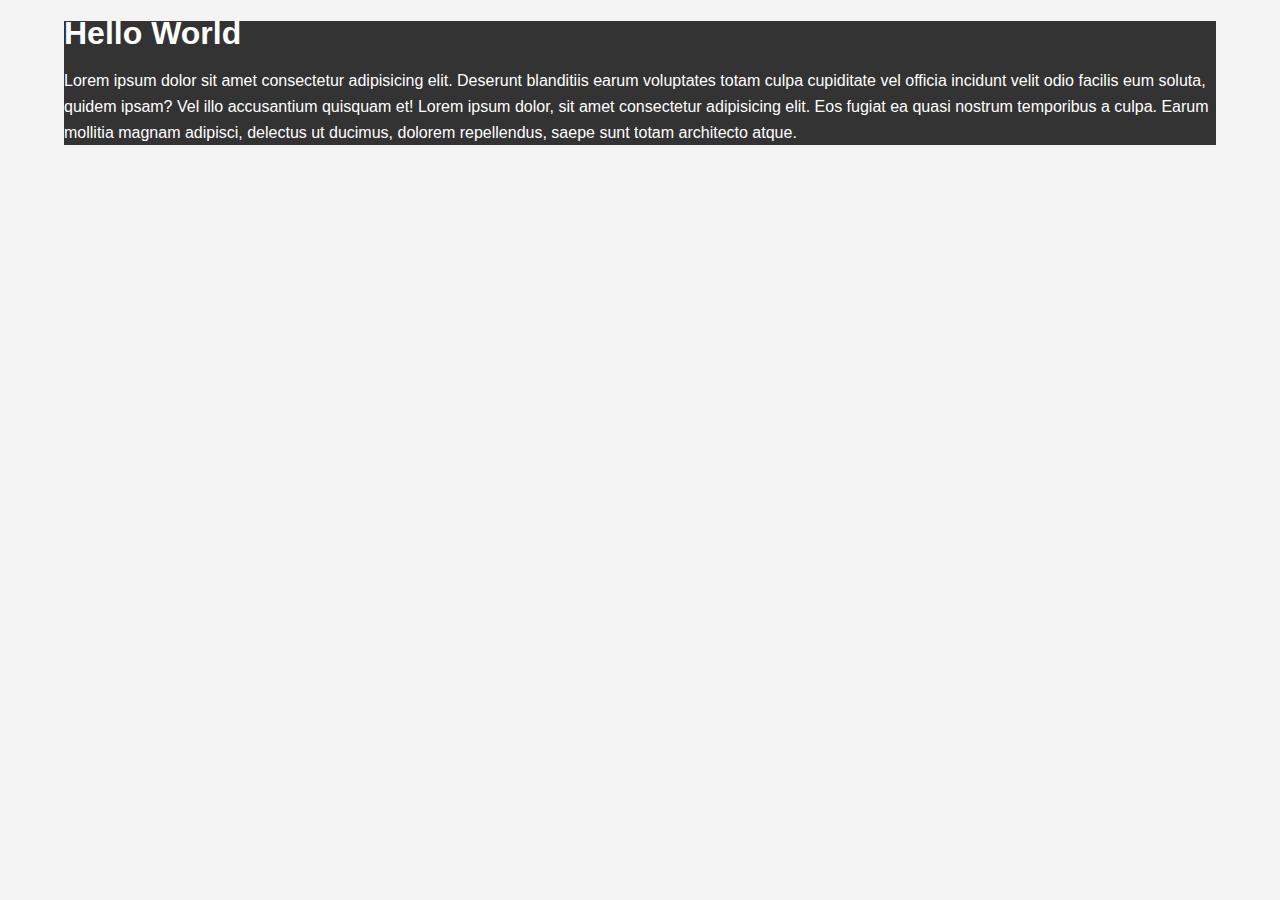
==== csscheatsheet/index.html @ 4ed65d6a "folders and files created" ====
<!DOCTYPE html>
<html lang="en">
  <head>
    <meta charset="UTF-8" />
    <meta http-equiv="X-UA-Compatible" content="IE=edge" />
    <meta name="viewport" content="width=device-width, initial-scale=1.0" />
    <link rel="stylesheet" href="css/style.css" />
    <title>CSS Cheat Sheet</title>
  </head>
  <body>
    <div class="container">
      <div class="box-1">
        <h1>Hello World</h1>

        <p>
          Lorem ipsum dolor sit amet consectetur adipisicing elit. Deserunt
          blanditiis earum voluptates totam culpa cupiditate vel officia
          incidunt velit odio facilis eum soluta, quidem ipsam? Vel illo
          accusantium quisquam et! Lorem ipsum dolor, sit amet consectetur
          adipisicing elit. Eos fugiat ea quasi nostrum temporibus a culpa.
          Earum mollitia magnam adipisci, delectus ut ducimus, dolorem
          repellendus, saepe sunt totam architecto atque.
        </p>
      </div>
    </div>
  </body>
</html>
---- csscheatsheet/css/style.css ----
/* h1{
    color: green;
} */


body{
    background-color: #f4f4f4;
    color: #555555;
    font-family: Arial, Helvetica, sans-serif;
    font-size: 16px;
    font-weight: normal;

    /* or can use the folowing instead
    font: normal 16px Arial, Helvetica, sans-serif;
    */

    line-height: 1.6em;
    margin: 0;
}


.box-1{
    background-color: #333333;
    color: #ffffff;
}


.container{
    width: 90%;
    margin: auto;
}
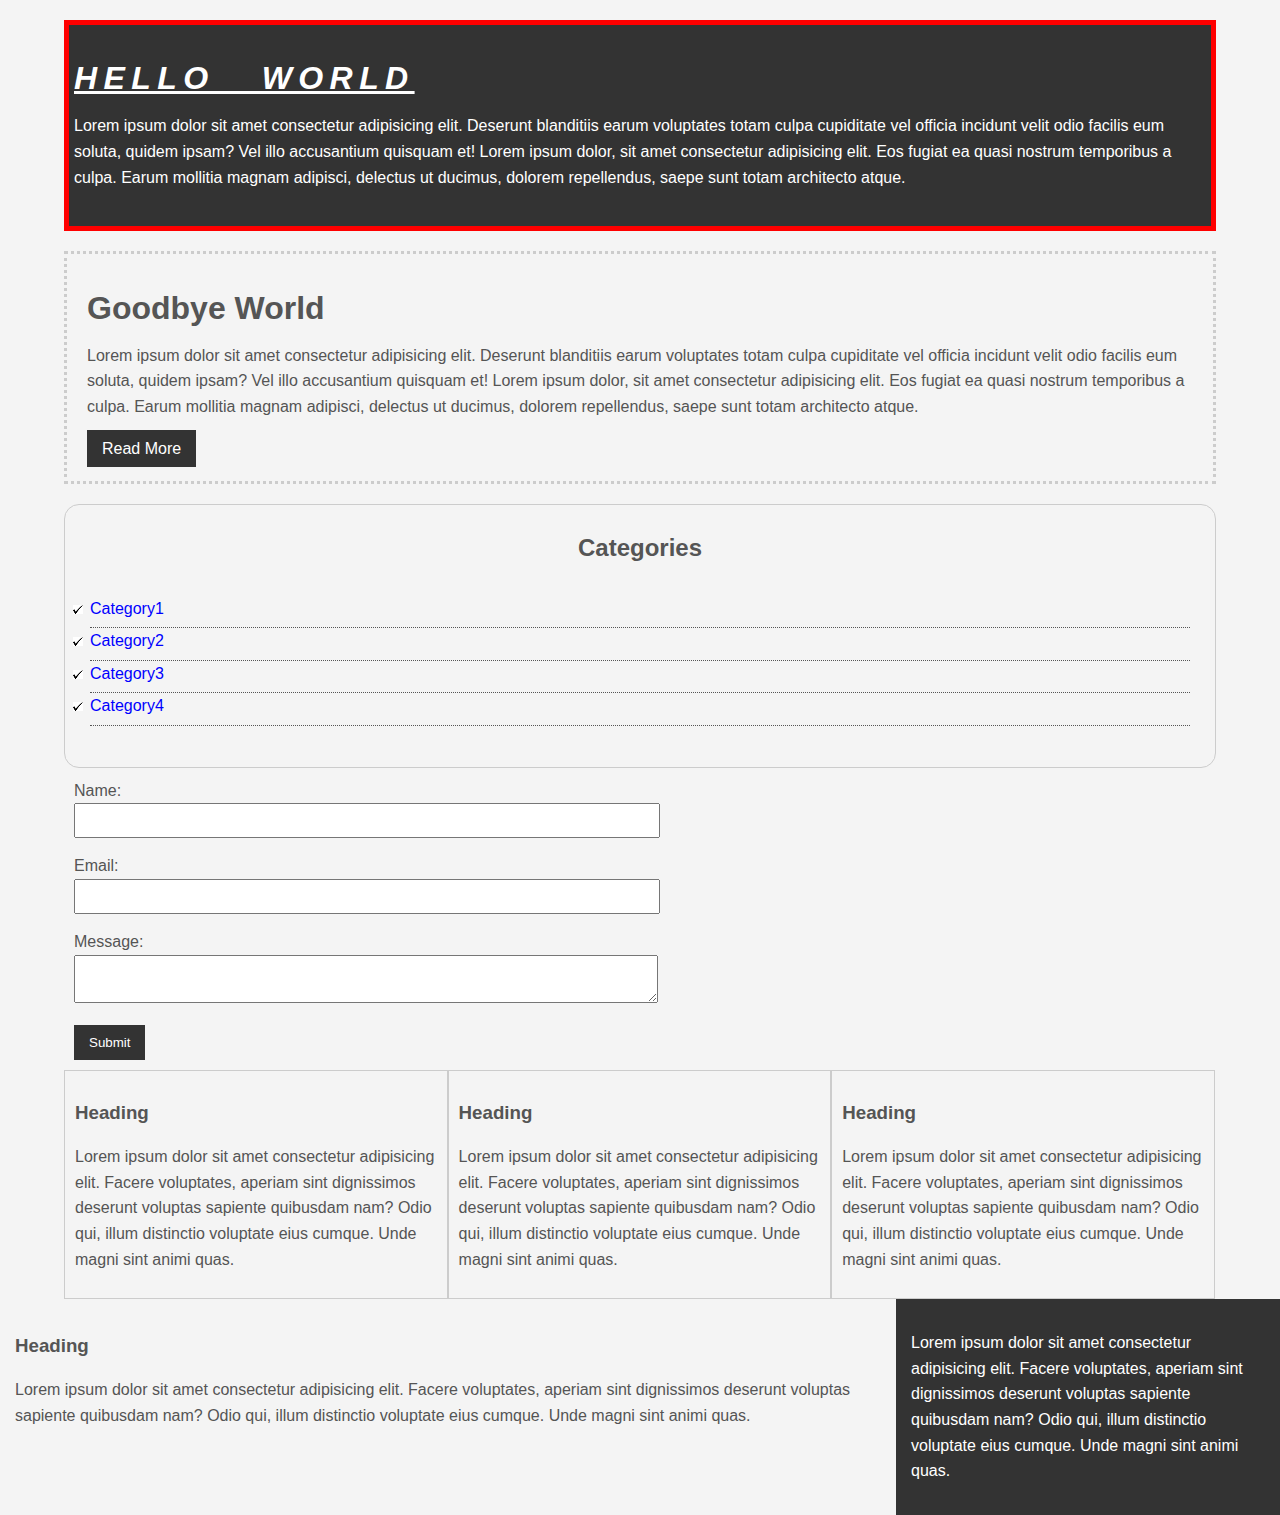
==== commit 742e98c1: "forms" ====
--- a/csscheatsheet/index.html
+++ b/csscheatsheet/index.html
@@ -22,6 +22,82 @@
           repellendus, saepe sunt totam architecto atque.
         </p>
       </div>
+
+      <div class="box-2">
+        <h1>Goodbye World</h1>
+
+        <p>
+          Lorem ipsum dolor sit amet consectetur adipisicing elit. Deserunt
+          blanditiis earum voluptates totam culpa cupiditate vel officia
+          incidunt velit odio facilis eum soluta, quidem ipsam? Vel illo
+          accusantium quisquam et! Lorem ipsum dolor, sit amet consectetur
+          adipisicing elit. Eos fugiat ea quasi nostrum temporibus a culpa.
+          Earum mollitia magnam adipisci, delectus ut ducimus, dolorem
+          repellendus, saepe sunt totam architecto atque.
+        </p>
+        <a class="button" href="#">Read More</a>
+      </div>
+
+      <div class="categories">
+        <h2>Categories</h2>
+        <ul>
+          <li><a href="#">Category1</a></li>
+          <li><a href="#">Category2</a></li>
+          <li><a href="#">Category3</a></li>
+          <li><a href="#">Category4</a></li>
+        </ul>
+      </div>
+
+      <form class="my-form">
+        <div class="form-group">
+          <label>Name: </label>
+          <input type="text" name="name" />
+        </div>
+        <div class="form-group">
+          <label>Email: </label>
+          <input type="text" name="email" />
+        </div>
+        <div class="form-group">
+          <label>Message: </label>
+          <textarea name="message"></textarea>
+        </div>
+        <input class="button" type="submit" value="Submit" name="" />
+      </form>
+
+      <div class="block">
+        <h3>Heading</h3>
+        <p>Lorem ipsum dolor sit amet consectetur adipisicing elit. Facere voluptates, aperiam sint dignissimos deserunt voluptas sapiente quibusdam nam? Odio qui, illum distinctio voluptate eius cumque. Unde magni sint animi quas.</p>
+      </div>
+
+      <div class="block">
+        <h3>Heading</h3>
+        <p>Lorem ipsum dolor sit amet consectetur adipisicing elit. Facere voluptates, aperiam sint dignissimos deserunt voluptas sapiente quibusdam nam? Odio qui, illum distinctio voluptate eius cumque. Unde magni sint animi quas.</p>
+      </div>
+
+      <div class="block">
+        <h3>Heading</h3>
+        <p>Lorem ipsum dolor sit amet consectetur adipisicing elit. Facere voluptates, aperiam sint dignissimos deserunt voluptas sapiente quibusdam nam? Odio qui, illum distinctio voluptate eius cumque. Unde magni sint animi quas.</p>
+      </div>
     </div>
+
+    <div class="clr"></div>
+
+    <div id="main-block">
+        <h3>Heading</h3>
+        <p>Lorem ipsum dolor sit amet consectetur adipisicing elit. Facere voluptates, aperiam sint dignissimos deserunt voluptas sapiente quibusdam nam? Odio qui, illum distinctio voluptate eius cumque. Unde magni sint animi quas.</p>
+
+    </div>
+
+
+    <div id="sidebar">
+        
+        <p>Lorem ipsum dolor sit amet consectetur adipisicing elit. Facere voluptates, aperiam sint dignissimos deserunt voluptas sapiente quibusdam nam? Odio qui, illum distinctio voluptate eius cumque. Unde magni sint animi quas.</p>
+
+    </div>
+
+
+
+
+    <!-- end of .container -->
   </body>
 </html>
--- a/csscheatsheet/css/style.css
+++ b/csscheatsheet/css/style.css
@@ -1,32 +1,189 @@
-
 /* h1{
     color: green;
 } */
 
+/*
+    *{ } means target everything
+*{
+    margin: 0;
+    padding: 0;
+}
 
-body{
-    background-color: #f4f4f4;
-    color: #555555;
-    font-family: Arial, Helvetica, sans-serif;
-    font-size: 16px;
-    font-weight: normal;
+*/
 
-    /* or can use the folowing instead
+body {
+  background-color: #f4f4f4;
+  color: #555555;
+  font-family: Arial, Helvetica, sans-serif;
+  font-size: 16px;
+  font-weight: normal;
+
+  /* or can use the folowing instead
     font: normal 16px Arial, Helvetica, sans-serif;
     */
 
-    line-height: 1.6em;
-    margin: 0;
+  line-height: 1.6em;
+  margin: 0;
 }
 
 
-.box-1{
-    background-color: #333333;
-    color: #ffffff;
+.clr{
+    clear:both
 }
 
 
-.container{
-    width: 90%;
-    margin: auto;
+.box-1 {
+  background-color: #333333;
+  color: #ffffff;
+
+  /* more border examples
+    border-width: 3px;
+    border-bottom-width: 10px;
+    border-top-style: dotted;
+    */
+
+  /*
+    border-right: 5px red solid;
+    border-left: 5px red solid;
+    border-top: 5px red solid;
+    border-bottom: 5px red solid;
+        same a above    */
+
+  border: 5px red solid;
+
+  padding: 20px 5px;
+
+  margin-top: 20px;
+  margin-bottom: 20px;
 }
+
+.box-1 h1 {
+  font-family: Verdana, Geneva, Tahoma, sans-serif;
+  font-weight: 800;
+  font-style: italic;
+  text-decoration: underline;
+  text-transform: uppercase;
+  letter-spacing: 0.2em;
+  word-spacing: 1em;
+}
+
+.box-2 {
+  border: 3px dotted #ccc;
+  padding: 20px;
+  margin: 20px 0;
+}
+
+.container {
+  width: 90%;
+  margin: auto;
+}
+
+/*
+.my-form input[type="submit"]{
+    background-color: #333;
+    color: #fff;
+    padding: 10px 15px;
+    border: none;
+}
+       to make the above global use the following */
+
+.button {
+  background-color: #333;
+  color: #fff;
+  padding: 10px 15px;
+  border: none;
+}
+
+.button:hover {
+  background: red;
+  color: green;
+}
+
+.categories {
+  border: 1px #ccc solid;
+  padding: 10px;
+  border-radius: 15px;
+}
+
+.categories h2 {
+  text-align: center;
+}
+
+.categories ul {
+  padding: 15px;
+  list-style: lower-roman;
+}
+
+a {
+  text-decoration: none;
+  color: blue;
+}
+
+a:hover {
+  color: red;
+}
+
+a:active {
+  color: aqua;
+}
+
+/*
+a:visited{
+    color: magenta;
+}
+*/
+
+.categories li {
+  padding-bottom: 6px;
+  border-bottom: dotted 1px;
+  list-style-image: url(/csscheatsheet/img/checkmark.png);
+}
+
+.my-form {
+  padding: 10px;
+}
+
+.my-form .form-group {
+  padding-bottom: 15px;
+}
+
+.my-form label {
+  display: block;
+}
+
+.my-form input[type="text"],
+.my-form textarea {
+  padding: 8px;
+  width: 50%;
+}
+
+
+
+
+
+.block{
+    float: left;
+    width: 33.3%;
+    border: 1px solid #ccc;
+    padding: 10px;
+    box-sizing: border-box;
+}
+
+
+#main-block{
+    float: left;
+    width: 70%;
+    padding: 15px;
+    box-sizing: border-box;
+}
+
+#sidebar{
+    float: right;
+    width: 30%;
+    background-color: #333;
+    color: #fff;
+    padding: 15px;
+    box-sizing: border-box;
+
+    
+}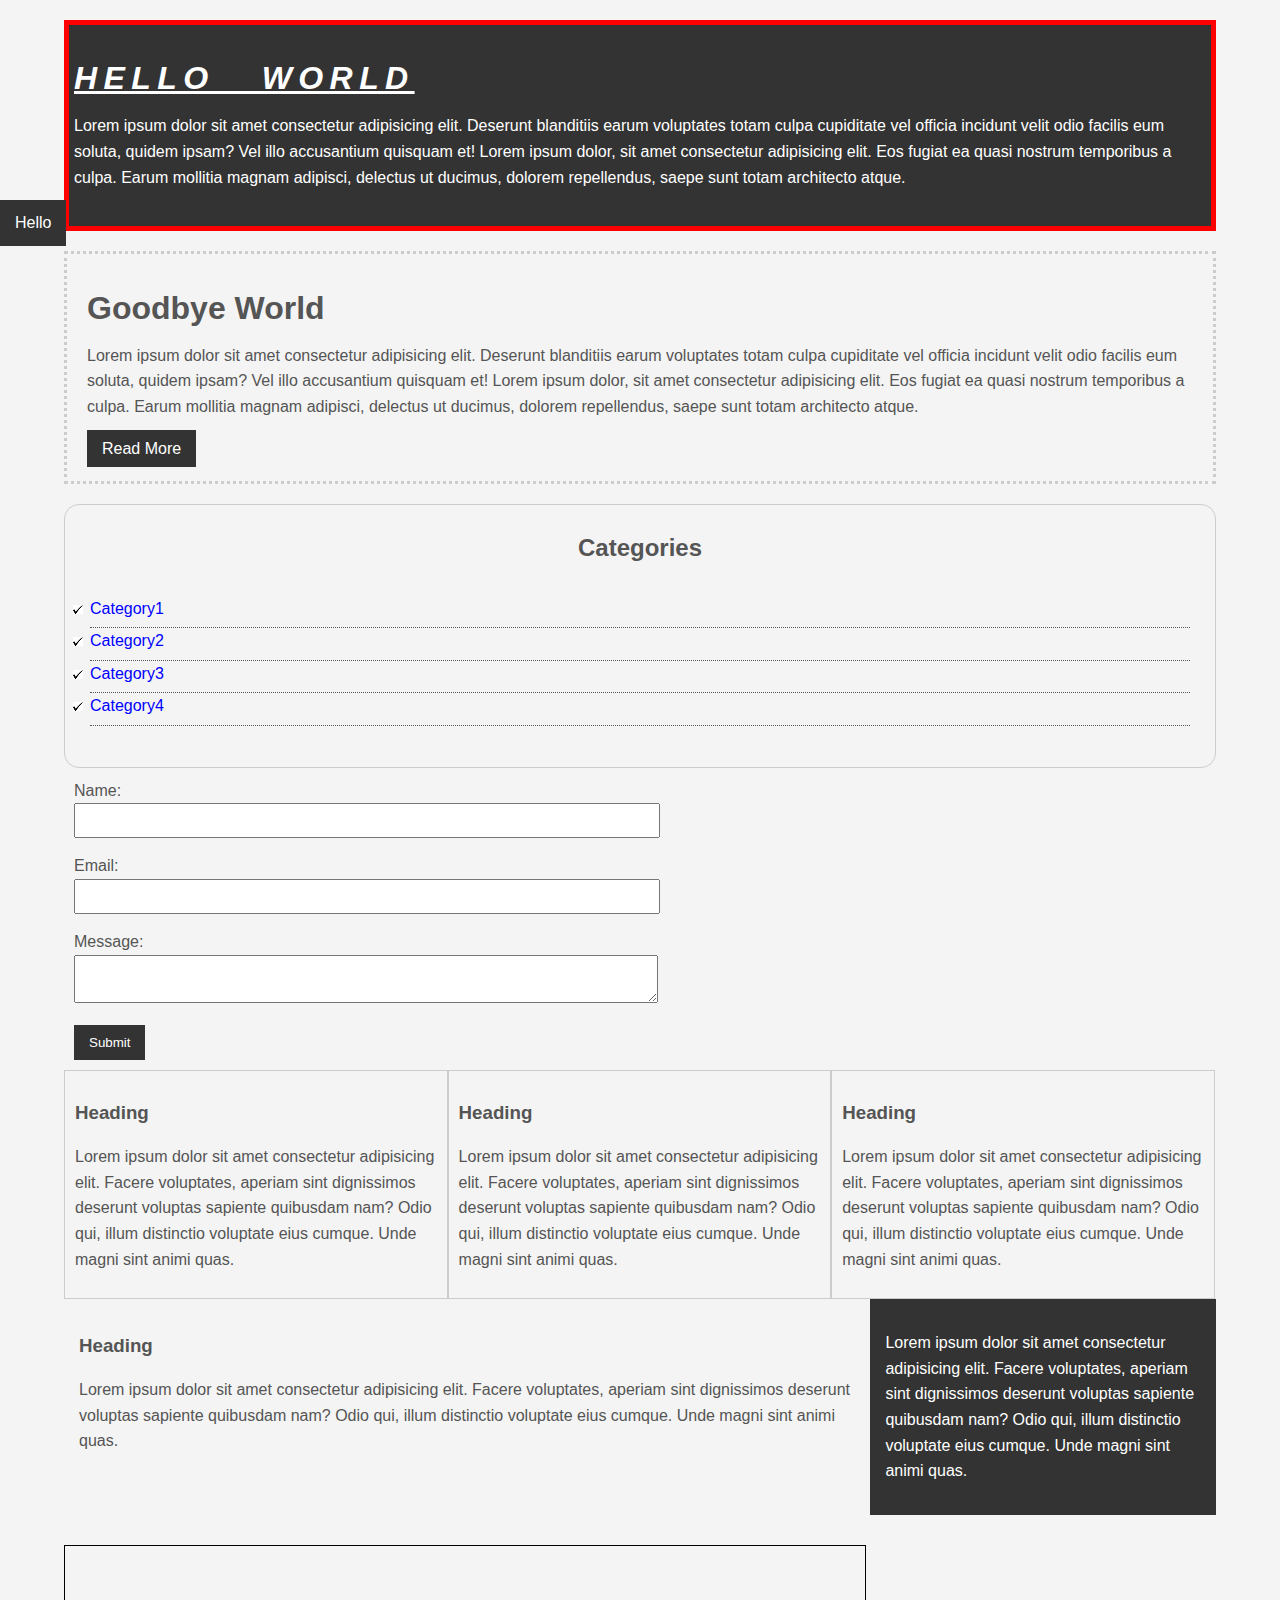
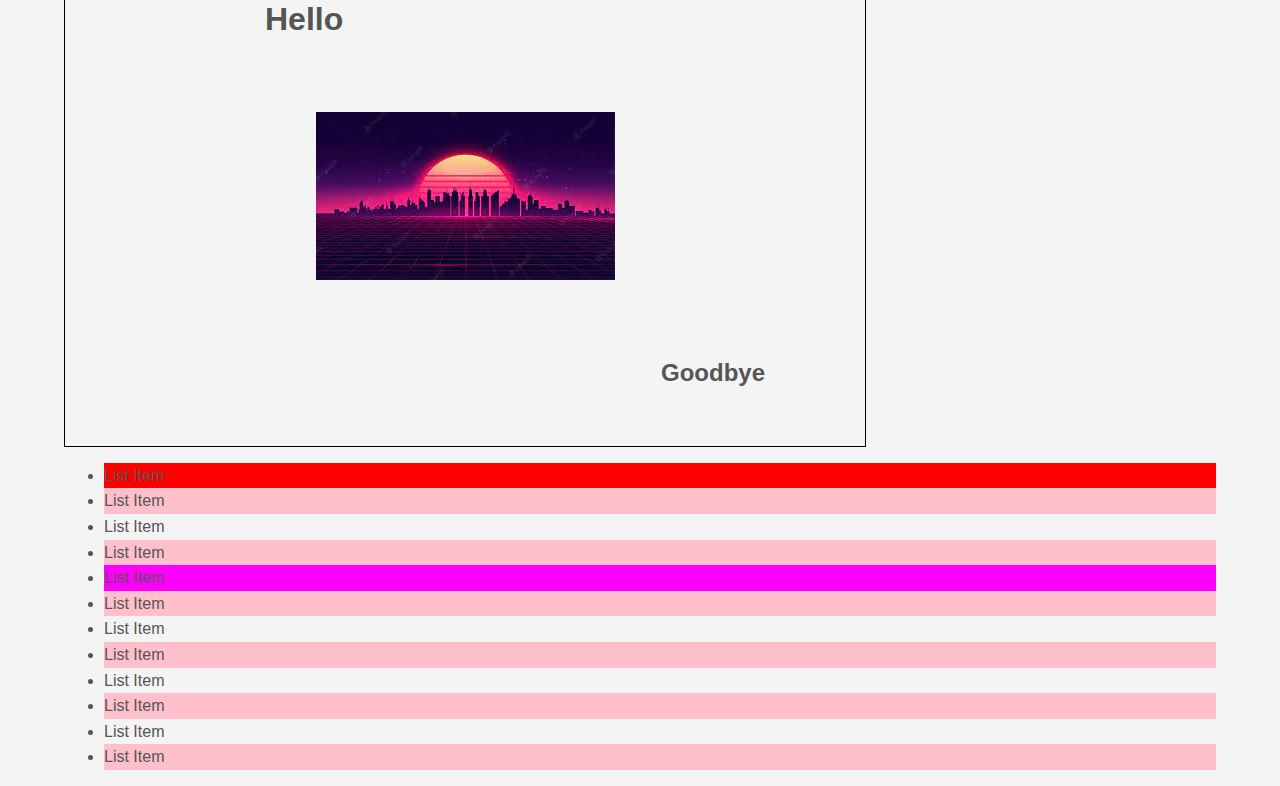
==== commit c117de22: "." ====
--- a/csscheatsheet/index.html
+++ b/csscheatsheet/index.html
@@ -66,38 +66,81 @@
 
       <div class="block">
         <h3>Heading</h3>
-        <p>Lorem ipsum dolor sit amet consectetur adipisicing elit. Facere voluptates, aperiam sint dignissimos deserunt voluptas sapiente quibusdam nam? Odio qui, illum distinctio voluptate eius cumque. Unde magni sint animi quas.</p>
+        <p>
+          Lorem ipsum dolor sit amet consectetur adipisicing elit. Facere
+          voluptates, aperiam sint dignissimos deserunt voluptas sapiente
+          quibusdam nam? Odio qui, illum distinctio voluptate eius cumque. Unde
+          magni sint animi quas.
+        </p>
       </div>
 
       <div class="block">
         <h3>Heading</h3>
-        <p>Lorem ipsum dolor sit amet consectetur adipisicing elit. Facere voluptates, aperiam sint dignissimos deserunt voluptas sapiente quibusdam nam? Odio qui, illum distinctio voluptate eius cumque. Unde magni sint animi quas.</p>
+        <p>
+          Lorem ipsum dolor sit amet consectetur adipisicing elit. Facere
+          voluptates, aperiam sint dignissimos deserunt voluptas sapiente
+          quibusdam nam? Odio qui, illum distinctio voluptate eius cumque. Unde
+          magni sint animi quas.
+        </p>
       </div>
 
       <div class="block">
         <h3>Heading</h3>
-        <p>Lorem ipsum dolor sit amet consectetur adipisicing elit. Facere voluptates, aperiam sint dignissimos deserunt voluptas sapiente quibusdam nam? Odio qui, illum distinctio voluptate eius cumque. Unde magni sint animi quas.</p>
+        <p>
+          Lorem ipsum dolor sit amet consectetur adipisicing elit. Facere
+          voluptates, aperiam sint dignissimos deserunt voluptas sapiente
+          quibusdam nam? Odio qui, illum distinctio voluptate eius cumque. Unde
+          magni sint animi quas.
+        </p>
       </div>
-    </div>
 
-    <div class="clr"></div>
+      <div class="clr"></div>
 
-    <div id="main-block">
+      <div id="main-block">
         <h3>Heading</h3>
-        <p>Lorem ipsum dolor sit amet consectetur adipisicing elit. Facere voluptates, aperiam sint dignissimos deserunt voluptas sapiente quibusdam nam? Odio qui, illum distinctio voluptate eius cumque. Unde magni sint animi quas.</p>
+        <p>
+          Lorem ipsum dolor sit amet consectetur adipisicing elit. Facere
+          voluptates, aperiam sint dignissimos deserunt voluptas sapiente
+          quibusdam nam? Odio qui, illum distinctio voluptate eius cumque. Unde
+          magni sint animi quas.
+        </p>
+      </div>
+
+      <div id="sidebar">
+        <p>
+          Lorem ipsum dolor sit amet consectetur adipisicing elit. Facere
+          voluptates, aperiam sint dignissimos deserunt voluptas sapiente
+          quibusdam nam? Odio qui, illum distinctio voluptate eius cumque. Unde
+          magni sint animi quas.
+        </p>
+      </div>
+
+      <div class="clr"></div>
+
+      <div class="p-box">
+        <h1>Hello</h1>
+        <h2>Goodbye</h2>
+      </div>
+
+      <ul class="my-list">
+        <li>List Item</li>
+        <li>List Item</li>
+        <li>List Item</li>
+        <li>List Item</li>
+        <li>List Item</li>
+        <li>List Item</li>
+        <li>List Item</li>
+        <li>List Item</li>
+        <li>List Item</li>
+        <li>List Item</li>
+        <li>List Item</li>
+        <li>List Item</li>
+      </ul>
+
 
     </div>
+    <!-- end of .container -->
 
-
-    <div id="sidebar">
-        
-        <p>Lorem ipsum dolor sit amet consectetur adipisicing elit. Facere voluptates, aperiam sint dignissimos deserunt voluptas sapiente quibusdam nam? Odio qui, illum distinctio voluptate eius cumque. Unde magni sint animi quas.</p>
-
-    </div>
-
-
-
-
-    <!-- end of .container -->
+    <a class="fix-me button" href="">Hello</a>
   </body>
 </html>
--- a/csscheatsheet/css/style.css
+++ b/csscheatsheet/css/style.css
@@ -183,7 +183,101 @@
     background-color: #333;
     color: #fff;
     padding: 15px;
-    box-sizing: border-box;
-
-    
-}+    box-sizing: border-box;    
+}
+
+
+.p-box{
+  width: 800px;
+  height: 500px;
+  border: 1px solid black;
+  margin-top: 30px;
+  position: relative;
+  background-image: url('../img/download.jfif');
+  background-position: 100px 200px;
+  background-repeat: no-repeat;
+  background-position: center center;
+
+}
+
+.p-box h1{
+  position: absolute;
+  top: 40px;
+  left: 200px;
+}
+
+.p-box h2{
+  position: absolute;
+  bottom: 40px;
+  right: 100px;
+}
+
+
+.fix-me{
+  position: fixed;
+  top: 200px;
+}
+
+
+
+.my-list li:first-child{
+  background: red;
+
+}
+
+.my-list li:last-child{
+  background: blue;
+
+}
+
+.my-list li:nth-child(5){
+  background: magenta;
+
+}
+
+
+.my-list li:nth-child(even){
+  background: pink;
+
+}
+
+
+
+
+
+
+
+
+
+
+
+
+
+
+
+
+
+
+
+
+
+
+
+
+
+
+
+
+
+
+
+
+
+
+
+
+
+
+
+
+
